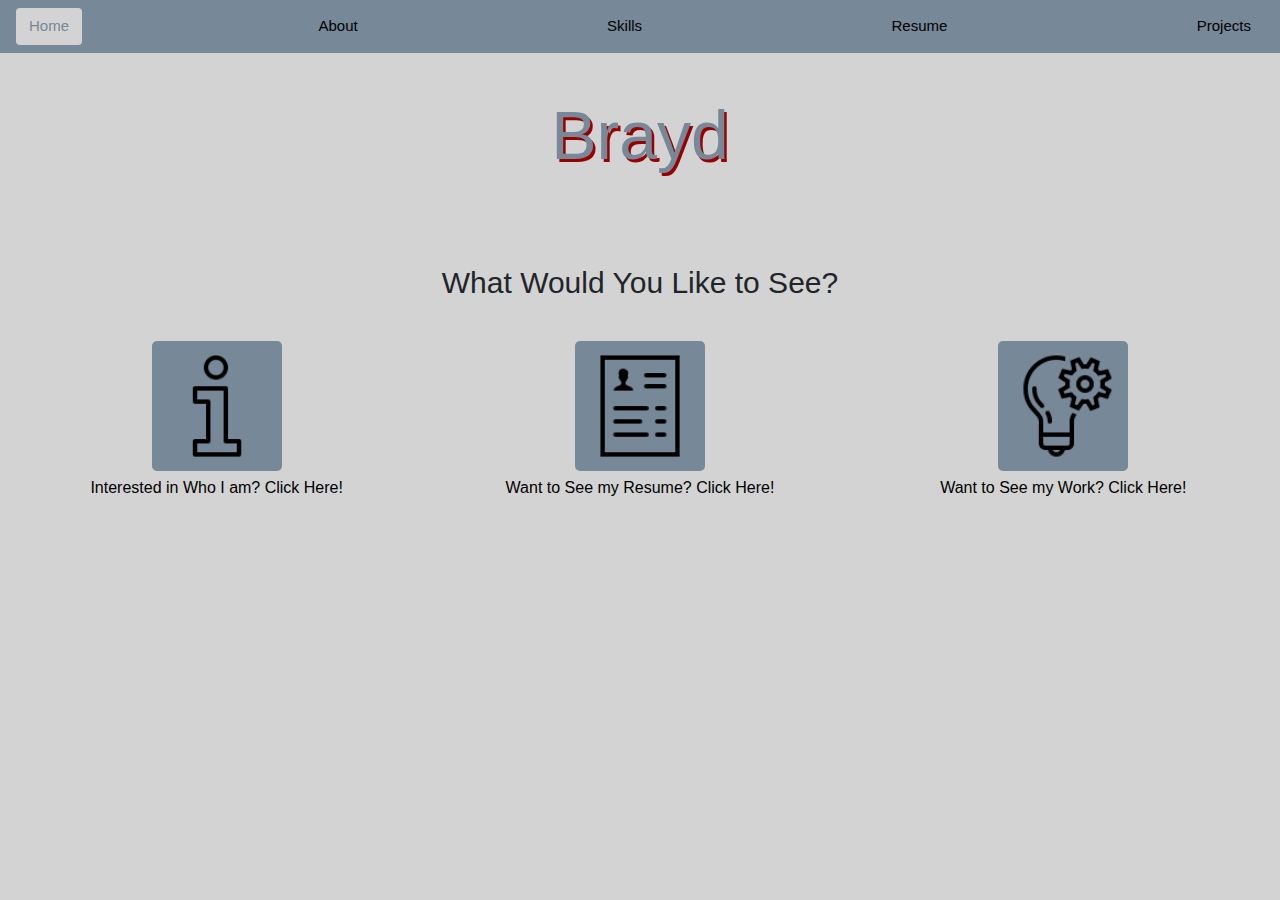
==== index.html @ e91b7d44 "Rename home.html to index.html" ====
<!DOCTYPE html>
<html lang="en">

<head>
    <meta charset="UTF-8">
    <meta http-equiv="X-UA-Compatible" content="IE=edge">
    <meta name="viewport" content="width=device-width, initial-scale=1.0">
    <link rel="stylesheet" href="css/styles.css">
    <link rel="stylesheet" href="https://cdn.jsdelivr.net/npm/bootstrap@4.0.0/dist/css/bootstrap.min.css"
        integrity="sha384-Gn5384xqQ1aoWXA+058RXPxPg6fy4IWvTNh0E263XmFcJlSAwiGgFAW/dAiS6JXm" crossorigin="anonymous">
    <link rel="stylesheet" href="css/tw.css">
    <title>Brayden Reaves' Portfolio</title>
</head>

<body class="body">
    <div class="navbar">
        <a class="btn active" href="home.html">Home</a>
        <a class="btn btn" href="about.html">About</a>
        <a class="btn btn" href="skills.html">Skills</a>
        <a class="btn btn" href="resume.html">Resume</a>
        <a class="btn btn" href="projects.html">Projects</a>
    </div>
    <div class="introcontainer">
        <div class="twBox">
            <h1>
                <a href="" class="typewrite" data-period="2000"
                    data-type='[ "Brayden Reaves", "Welcome to My Website"]'><span class="wrap"></span></a>
            </h1>
        </div>
        <p class="hometext">What Would You Like to See?</p>
    </div>
    <div class="homecontainer">
        <div class="item">
            <a href="about.html"><img src="images/about.png" alt="about.html"></a>
            <a href="about.html">
                <p class="pagetext">Interested in Who I am? Click Here!</p>
            </a>
        </div>
        <div class="item">
            <a href="resume.html"><img src="images/resume.png" alt="resume.html"></a>
            <a href="resume.html">
                <p class="pagetext">Want to See my Resume? Click Here!</p>
            </a>
        </div>
        <div class="item">
            <a href="projects.html"><img src="images/project.png" alt="projects.html"></a>
            <a href="projects.html">
                <p class="pagetext"> Want to See my Work? Click Here!</p>
            </a>
        </div>
    </div>
    <script src="js/typewriter.js"></script>
</body>

</html>
---- css/styles.css ----
h1,
h2,
h3,
h4,
h5,
h6,
p,
li,
a,
td,
figcaption {
    font-family: 'Montserrat', sans-serif !important;
}

.navbar {
    overflow: hidden;
    background-color: lightslategray;
    position: fixed;
    top: 0;
    width: 100%;
}

:root {
    --crimson: #990000;
}

.navbar a {
    text-align: center;
    font-size: 15px;
    color: black;
}

.navbar a:hover {
    background-color: lightgray;
    color: lightslategray;
}

.navbar a.active {
    background-color: lightgray;
    color: lightslategray;
}

.body {
    background-color: lightgray;
}

.introcontainer {
    margin-right: 275px;
    margin-left: 275px;
}

.hometext {
    font-size: 30px;
    text-align: center;
    margin-top: 50px;
}

/* .homecontainer{
    display:flex;
    justify-content: center;
    padding-right: 400px;
    padding-left: 400px;
} */

.homecontainer {
    display: grid;
    grid-template-columns: repeat(3, 1fr);
    grid-gap: 30px;
    padding: 20px;
}

.homecontainer .item {
    display: flex;
    flex-direction: column;
    align-items: center;
    text-align: center;
}

.homecontainer .item img {
    width: 100%;
    height: 100%;
    margin-bottom: 10px;
    background-color: lightslategray;
    transition: background-color .35s ease;
    border-radius: 5px;
    padding: 10px;
}

/* .pagecontainer{
    position: center;
    background-color: lightslategray;
    border-radius: 5px;
    padding: 10px;
    margin-top: 30px;
    margin-right: 50px;
    margin-left: 20px;
} */

.item img:hover {
    background-color: var(--crimson);

}

.pagetext {
    text-align: center;
    color: black;
    margin-top: 5px;
    margin-bottom: -5px;
}

.aboutcontainer {
    display: flex;
    padding-right: 100px;
    padding-left: 100px;
    margin-top: 50px;
}

.aboutimage {
    background-color: #990000;
    border-radius: 5px;
    padding: 10px;
    box-shadow: 5px 5px 0px lightslategray;
}

.textcontainer {
    padding: 10px;
    text-align: left;
    margin-left: 100px;
}

.textcontainer h1 {
    font-size: 50px;
    color: lightslategray;
    text-shadow: 2.5px 2.5px 0px var(--crimson);
}

.projectcontainer {
    display: flex;
    justify-content: center;
}

.projectcontainer h1 {
    font-size: 50px;
    text-align: center;
    margin-top: 10px;
    color: lightslategray;
    text-shadow: 2.5px 2.5px 0px var(--crimson);
}

.btowncontainer {
    display: flex;
    margin-top: 10px;
    margin-left: 25px;
    margin-right: 25px;
}

.btownhousingimg {
    background-color: #990000;
    border-radius: 5px;
    padding: 2px;
    margin-left: 10px;
    margin-right: 10px;
    box-shadow: 3px 3px 0px lightslategray;
}

.btowntextcontainer {
    text-align: left;

}

.btownlink {
    text-align: center;
}
---- css/tw.css ----
.typewrite {
    color: lightslategray !important;
    font-weight: 500 !important;
    font-family: 'Montserrat', sans-serif !important;
}

.twBox {
    margin: 0.5em 0.5em;
    /* text-shadow: 10px 10px 10px #d3d3d3; */
}

.wrap {
    padding: 1px 1px 1px 1px;
}

h1 {
    text-align: center;
    font-weight: 200;
    padding: 0.5em 0.2em 0.5em 0.2em;
    margin: 0;
    font-size: 4.25rem;
    text-decoration: none;
    text-shadow: 2.5px 2.5px 0px var(--crimson);

    a:link {
        text-decoration: none
    }
}
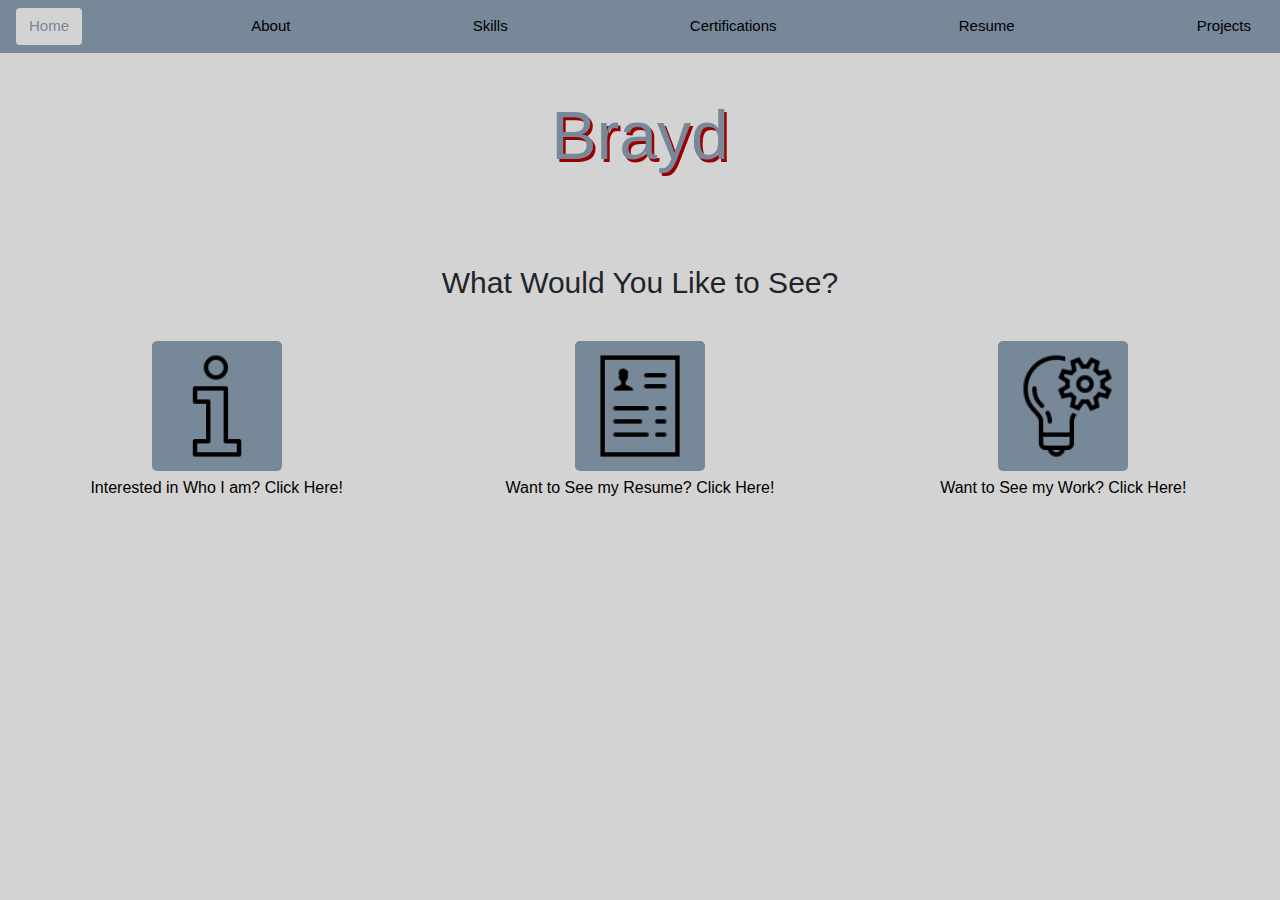
==== commit 241e6f3a: "adding certifications page" ====
--- a/index.html
+++ b/index.html
@@ -14,9 +14,10 @@
 
 <body class="body">
     <div class="navbar">
-        <a class="btn active" href="home.html">Home</a>
+        <a class="btn active" href="index.html">Home</a>
         <a class="btn btn" href="about.html">About</a>
         <a class="btn btn" href="skills.html">Skills</a>
+        <a class="btn btn" href="certifications.html">Certifications</a>
         <a class="btn btn" href="resume.html">Resume</a>
         <a class="btn btn" href="projects.html">Projects</a>
     </div>
@@ -52,4 +53,4 @@
     <script src="js/typewriter.js"></script>
 </body>
 
-</html>
+</html>